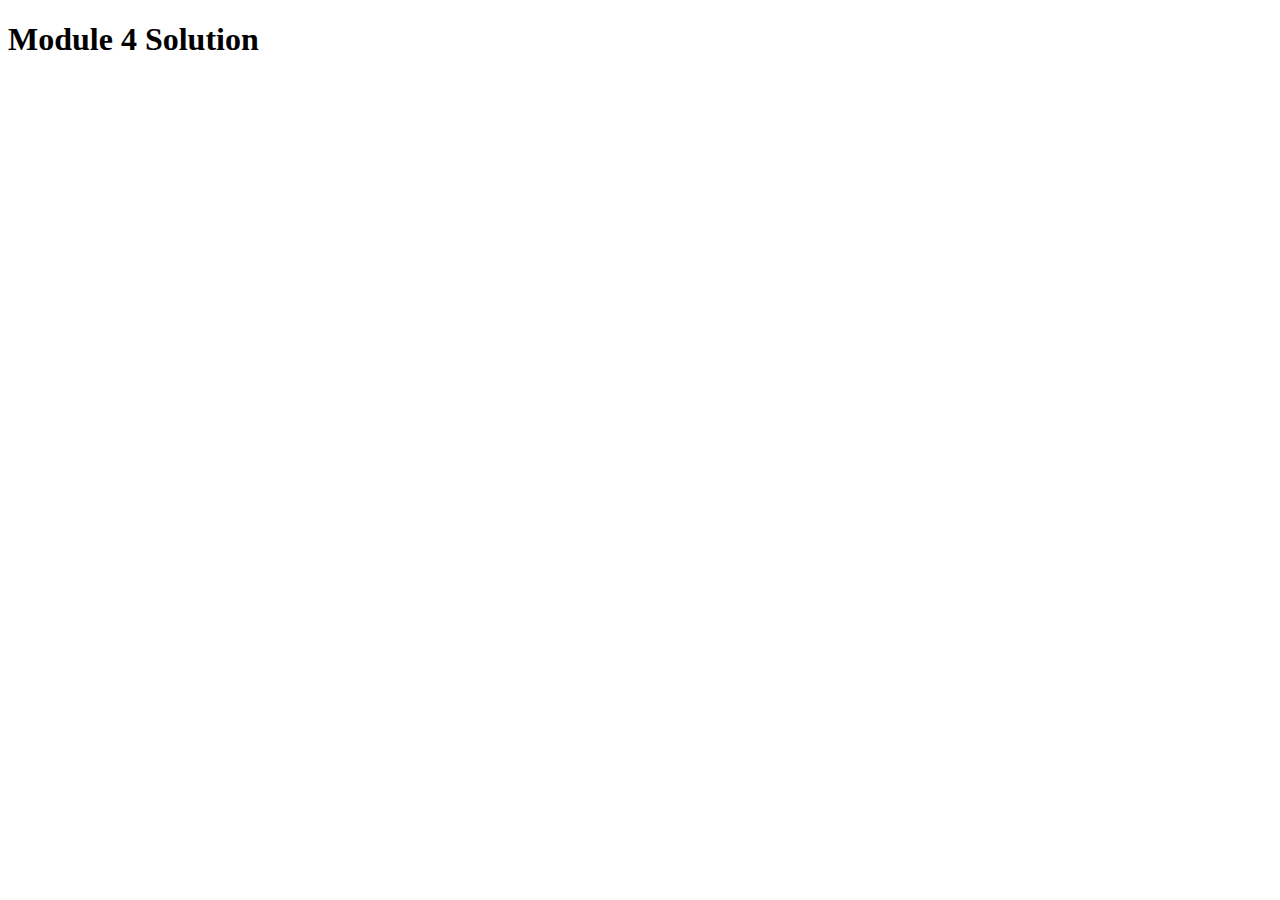
==== module4-solution/index.html @ 99ea541b "module4 first commit" ====
<!DOCTYPE html>
<html>
<head>
  <meta charset="utf-8">
  <title>Module 4 Solution</title>
  <script src="SpeakHello.js"></script>
  <script src="SpeakGoodBye.js"></script>
  <script src="script.js"></script>
</head>
<body>
  <h1>Module 4 Solution</h1>
</body>
</html>
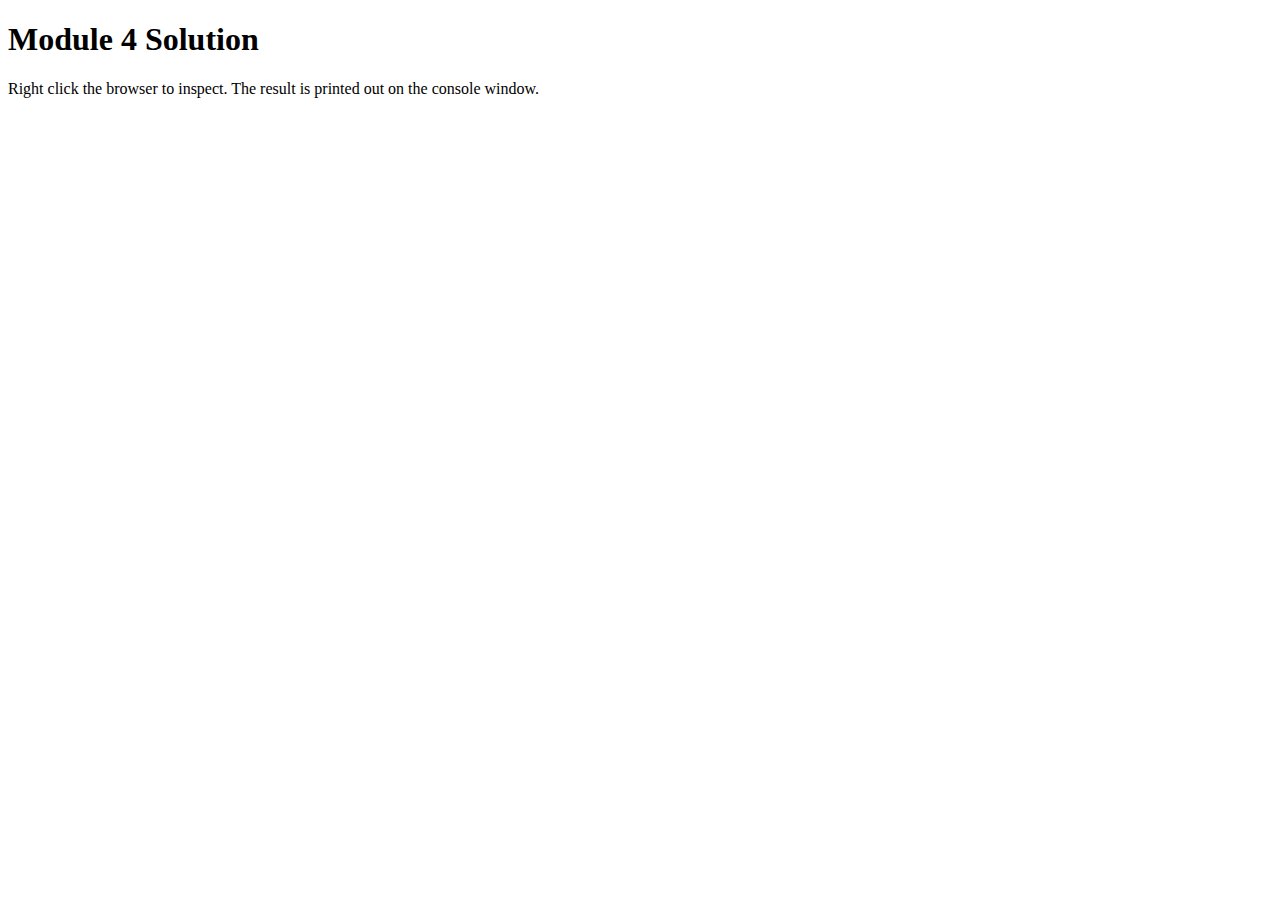
==== commit cc145105: "add an instruction on index.html" ====
--- a/module4-solution/index.html
+++ b/module4-solution/index.html
@@ -9,5 +9,6 @@
 </head>
 <body>
   <h1>Module 4 Solution</h1>
+  <p>Right click the browser to inspect. The result is printed out on the console window.</p>
 </body>
 </html>
